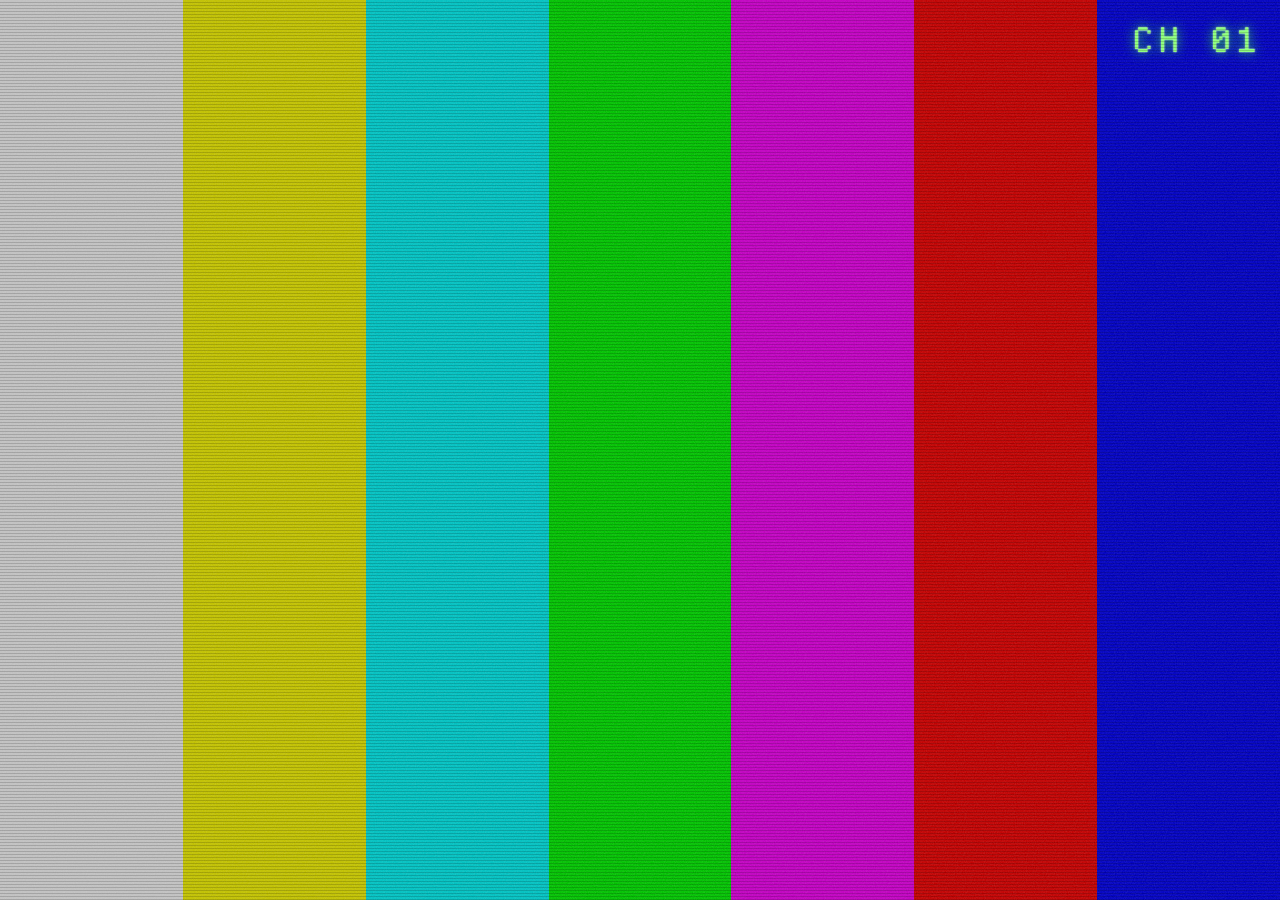
==== android/app/src/main/assets/web/index.html @ 0a12e3d5 "Android: primera versión (interfaz de tele, Stremio, reproductor libmpv, torrents en el teléfono, Le" ====
<!doctype html>
<html lang="es">
<head>
<meta charset="utf-8">
<meta name="viewport" content="width=device-width, initial-scale=1, viewport-fit=cover, user-scalable=no">
<meta name="theme-color" content="#07020c">
<title>SINTONÍA</title>
<link rel="stylesheet" href="style.css">
<link rel="stylesheet" href="extra.css">
</head>
<body>

<!-- Inicio -->
<section id="app">
  <header>
    <div class="top">
      <span class="live"></span>
      <div class="grow">
        <div class="ch mono" id="chNum">CH 01 · 初号機</div>
        <div class="name eva" id="chName">STREMIO</div>
      </div>
      <button class="iconbtn" id="searchBtn" aria-label="Buscar">󰍉</button>
      <button class="iconbtn" id="cfgBtn" aria-label="Configuración">≡</button>
    </div>
    <div class="chips" id="chips"></div>
    <div class="tabs" id="tabs"></div>
  </header>
  <div id="searchBox" class="search hidden"><input id="q" type="search" placeholder="Buscar películas y series…" enterkeyhint="search"></div>
  <main id="rows"></main>
</section>

<!-- Ficha -->
<section id="sheet" class="sheet">
  <button class="iconbtn close" id="sheetClose">✕</button>
  <div class="hero" id="hero"></div>
  <div class="info" id="info"></div>
</section>

<!-- Configuración -->
<section id="cfg" class="sheet">
  <button class="iconbtn close" id="cfgClose">✕</button>
  <div class="cfg" id="cfgBox"></div>
</section>

<!-- Reseña de Letterboxd -->
<section id="review" class="sheet">
  <button class="iconbtn close" id="rvClose">✕</button>
  <div class="cfg" id="rvBox"></div>
</section>

<!-- Elegir -->
<div id="pick" class="pick hidden"><div class="box" id="pickBox"></div></div>

<div id="toast" class="toast hidden"></div>
<div id="bars"></div>
<canvas id="static"></canvas>
<div id="osd" class="mono"></div>
<div id="placa"><div class="l1">SINTONÍA</div><div class="l2" id="placaCh">第壱話 · STREMIO</div><div class="l3">同調 · EN EL AIRE</div></div>

<script src="stremio.js"></script>
<script src="app.js"></script>
</body>
</html>
---- android/app/src/main/assets/web/style.css ----
@font-face { font-family: Mono; src: url(font/mono.otf); }
@font-face { font-family: Eva; src: url(font/serif.ttf); font-weight: 700; }
@font-face { font-family: Sans; src: url(font/sans.ttf); font-weight: 100 900; }
:root { --bg:#07020c; --deep:#14072a; --line:#3d2260; --dim:#9a74c8; --fg:#e2ceff; --hi:#f6eeff; --warn:#ff8a3d;
        --safe-b: env(safe-area-inset-bottom, 0px); --safe-t: env(safe-area-inset-top, 0px); }
* { box-sizing: border-box; -webkit-tap-highlight-color: transparent; }
html, body { margin: 0; background: var(--bg); color: var(--fg); font-family: Sans, system-ui, sans-serif;
             overscroll-behavior: none; -webkit-user-select: none; user-select: none; }
body { transition: background .3s; min-height: 100dvh; }
/* líneas de tubo encima de todo */
body::after { content: ""; position: fixed; inset: 0; pointer-events: none; z-index: 99;
  background: repeating-linear-gradient(0deg, rgba(0,0,0,.16) 0 1px, transparent 1px 3px); }
/* ruido de imagen (como en la tele), encima de todo y moviéndose */
body::before { content: ""; position: fixed; inset: -50%; pointer-events: none; z-index: 98; opacity: .09;
  background-image: url("data:image/svg+xml,%3Csvg xmlns='http://www.w3.org/2000/svg' width='160' height='160'%3E%3Cfilter id='n'%3E%3CfeTurbulence type='fractalNoise' baseFrequency='.9' numOctaves='2' stitchTiles='stitch'/%3E%3CfeColorMatrix values='0 0 0 0 1 0 0 0 0 1 0 0 0 0 1 0 0 0 1.6 -.3'/%3E%3C/filter%3E%3Crect width='100%25' height='100%25' filter='url(%23n)'/%3E%3C/svg%3E");
  animation: grain .5s steps(6) infinite; }
@keyframes grain { 0% { transform: translate(0, 0) } 20% { transform: translate(-7%, 4%) } 40% { transform: translate(5%, -6%) }
  60% { transform: translate(-4%, -3%) } 80% { transform: translate(6%, 5%) } 100% { transform: translate(-2%, 7%) } }
@media (prefers-reduced-motion: reduce) { body::before { animation: none; } }
button { font: inherit; color: inherit; background: none; border: 0; padding: 0; cursor: pointer; }
.mono { font-family: Mono, monospace; letter-spacing: .12em; }
.eva { font-family: Eva, serif; font-weight: 700; letter-spacing: -.02em; transform: scaleX(.78); transform-origin: left center;
       display: inline-block; white-space: nowrap; }
.hidden { display: none !important; }

/* ── Encabezado ── */
header { position: sticky; top: 0; z-index: 10; padding: calc(var(--safe-t) + 12px) 16px 8px;
         background: var(--bg); transition: background .3s; }
/* fundido debajo del encabezado: lo que pasa por abajo no se ve cortado en seco */
header::after { content: ""; position: absolute; left: 0; right: 0; top: 100%; height: 18px; pointer-events: none;
         background: linear-gradient(var(--bg), transparent); }
.top { display: flex; align-items: center; gap: 10px; }
.live { display: inline-block; flex: none; width: 9px; height: 9px; border-radius: 50%; background: var(--warn); box-shadow: 0 0 10px var(--warn);
         animation: blink 1.6s infinite; }
@keyframes blink { 50% { opacity: .3 } }
.top .ch { font-size: 12px; color: var(--dim); }
.top .name { font-size: 30px; color: var(--hi); line-height: 1; }
.top .grow { flex: 1; }
.iconbtn { width: 42px; height: 42px; border-radius: 21px; border: 1.5px solid var(--line); display: grid; place-items: center;
           font-family: Mono; font-size: 18px; color: var(--hi); }
.chips { display: flex; gap: 8px; overflow-x: auto; padding: 12px 0 4px; scrollbar-width: none; }
.chips::-webkit-scrollbar, .scroller::-webkit-scrollbar { display: none; }
.chip { flex: none; padding: 9px 14px; border-radius: 20px; border: 1.5px solid var(--line); font-family: Mono; font-size: 12px;
        letter-spacing: .1em; color: var(--dim); white-space: nowrap; }
.chip.on { background: var(--hi); color: var(--bg); border-color: var(--hi); }
.tabs { display: flex; gap: 22px; padding-top: 8px; }
.tab { font-family: Mono; font-size: 13px; letter-spacing: .15em; color: var(--dim); padding-bottom: 6px; border-bottom: 2px solid transparent; }
.tab.on { color: var(--hi); border-color: var(--hi); }

/* ── Filas ── */
main { padding: 4px 0 calc(110px + var(--safe-b)); }
.row h3 { font-family: Eva; font-size: 22px; margin: 18px 16px 8px; color: var(--hi); font-weight: 700;
          transform: scaleX(.8); transform-origin: left; white-space: nowrap; }
.scroller { display: flex; gap: 10px; overflow-x: auto; padding: 0 16px; scroll-snap-type: x mandatory; scroll-padding: 16px; }
.card { flex: none; width: 70vw; max-width: 330px; aspect-ratio: 16/9; border-radius: 12px; overflow: hidden; position: relative;
        background: var(--deep) center/cover no-repeat; scroll-snap-align: start; box-shadow: 0 0 0 1px var(--line) inset; }
.card::before { content: ""; position: absolute; inset: 0; background: linear-gradient(transparent 45%, rgba(0,0,0,.85)); }
.card .t { position: absolute; left: 12px; right: 12px; bottom: 10px; font-weight: 800; font-size: 15px; color: #fff;
           text-shadow: 0 1px 4px #000; line-height: 1.15; display: -webkit-box; -webkit-line-clamp: 2; -webkit-box-orient: vertical; overflow: hidden; }
.card .p { position: absolute; left: 0; bottom: 0; height: 3px; background: var(--warn); }
.card .badge { position: absolute; right: 8px; top: 8px; font-family: Mono; font-size: 10px; padding: 3px 6px; border-radius: 6px;
               background: rgba(0,0,0,.6); color: #fff; }
.loading { padding: 40px 16px; font-family: Mono; color: var(--dim); font-size: 13px; letter-spacing: .12em; }
.loading::before { content: "▒▒▒  "; animation: blink 1.2s infinite; }

/* ── Ficha / hojas ── */
.sheet { position: fixed; inset: 0; z-index: 30; background: var(--bg); overflow-y: auto; transform: translateY(100%);
         transition: transform .32s cubic-bezier(.2,.8,.2,1); }
.sheet.open { transform: none; }
.hero { position: relative; aspect-ratio: 16/10; background: var(--deep) center/cover no-repeat; }
.hero::after { content: ""; position: absolute; inset: 0; background: linear-gradient(rgba(0,0,0,.2), var(--bg) 96%); }
.close { position: absolute; z-index: 2; top: calc(var(--safe-t) + 12px); left: 14px; background: rgba(0,0,0,.55); border-color: transparent; }
.info { padding: 0 18px 30px; margin-top: -60px; position: relative; z-index: 1; }
.info .title { font-size: 44px; color: #fff; line-height: 1; max-width: 125%; white-space: normal; }
.meta { font-size: 14px; color: var(--dim); margin: 10px 0; }
.desc { font-size: 15px; line-height: 1.45; color: var(--fg); }
.btn { display: flex; align-items: center; justify-content: center; gap: 10px; width: 100%; height: 56px; border-radius: 28px;
       border: 2px solid var(--line); font-family: Mono; font-size: 14px; letter-spacing: .14em; color: var(--hi); margin-top: 10px; }
.btn.main { background: var(--hi); color: var(--bg); border-color: var(--hi); }
.btn small { font-family: Sans; letter-spacing: 0; opacity: .7; }
.seasons { display: flex; gap: 8px; overflow-x: auto; margin: 20px 0 10px; scrollbar-width: none; }
.ep { display: flex; gap: 12px; padding: 10px 0; border-bottom: 1px solid var(--line); align-items: center; }
.ep .n { font-family: Mono; font-size: 13px; color: var(--dim); width: 42px; flex: none; }
.ep .x { flex: 1; font-size: 15px; }
.ep .x div { font-size: 12px; color: var(--dim); margin-top: 3px; display: -webkit-box; -webkit-line-clamp: 2; -webkit-box-orient: vertical; overflow: hidden; }
.ep img { width: 110px; aspect-ratio: 16/9; object-fit: cover; border-radius: 8px; flex: none; background: var(--deep); }

/* ── Elegir (idioma, subtítulos, dónde) ── */
.pick { position: fixed; inset: 0; z-index: 40; background: rgba(0,0,0,.82); display: flex; align-items: flex-end;
        backdrop-filter: blur(6px); -webkit-backdrop-filter: blur(6px); }
.pick .box { width: 100%; padding: 22px 18px calc(22px + var(--safe-b)); background: var(--bg); border-top: 2px solid var(--line);
             border-radius: 22px 22px 0 0; max-height: 80dvh; overflow-y: auto; }
.pick .q { font-family: Mono; font-size: 13px; letter-spacing: .18em; color: var(--dim); margin-bottom: 8px; }
.pick .opt { width: 100%; display: flex; justify-content: space-between; align-items: center; min-height: 58px; padding: 0 22px;
             border-radius: 29px; border: 2px solid var(--line); margin-top: 10px; font-weight: 700; font-size: 17px; text-align: left; }
.pick .opt small { font-family: Mono; font-weight: 400; font-size: 11px; color: var(--dim); }
.pick .opt.def { border-color: var(--hi); }
.pick .err { color: var(--warn); margin: 10px 0; }

/* ── Control remoto ── */
.remote { position: fixed; inset: 0; z-index: 50; background: #000; display: flex; flex-direction: column; transform: translateY(100%);
          transition: transform .32s cubic-bezier(.2,.8,.2,1); }
.remote.open { transform: none; }
.remote .bg { position: absolute; inset: 0; background: center/cover no-repeat; opacity: .35; filter: saturate(.7); }
.remote .bg::after { content: ""; position: absolute; inset: 0; background: linear-gradient(rgba(0,0,0,.3), #000 85%); }
.remote .in { position: relative; flex: 1; display: flex; flex-direction: column; padding: calc(var(--safe-t) + 16px) 20px calc(24px + var(--safe-b)); }
.remote .where { font-family: Mono; font-size: 12px; letter-spacing: .16em; color: var(--hi); display: flex; align-items: center; gap: 8px; margin-top: 18px; }
.remote .rt { font-size: 52px; color: #fff; margin-top: 8px; line-height: .95; white-space: normal; max-width: 125%; }
.remote .ep { border: 0; padding: 4px 0; color: #fff; }
.remote .msg { font-family: Mono; font-size: 13px; color: var(--fg); margin-top: 14px; min-height: 18px; letter-spacing: .08em; }
.remote .sp { flex: 1; }
.bar { height: 34px; display: flex; align-items: center; touch-action: none; }
.bar .track { flex: 1; height: 6px; border-radius: 3px; background: rgba(255,255,255,.2); position: relative; }
.bar .fill { position: absolute; left: 0; top: 0; bottom: 0; border-radius: 3px; background: var(--hi); }
.bar .knob { position: absolute; top: 50%; width: 18px; height: 18px; border-radius: 9px; background: #fff; transform: translate(-50%, -50%); }
.times { display: flex; justify-content: space-between; font-family: Mono; font-size: 12px; color: #ccc; }
.pad { display: grid; grid-template-columns: 1fr 1fr 1.5fr 1fr 1fr; gap: 10px; align-items: center; margin: 24px 0 8px; }
.pad button { height: 62px; border-radius: 31px; border: 1.5px solid rgba(255,255,255,.25); font-family: Mono; font-size: 13px; color: #fff; }
.pad .big { height: 84px; border-radius: 42px; background: #fff; color: #000; font-size: 30px; border: 0; }
.row2 { display: grid; grid-template-columns: repeat(4, 1fr); gap: 10px; }
.row2 button { height: 54px; border-radius: 27px; border: 1.5px solid rgba(255,255,255,.25); font-family: Mono; font-size: 11px;
               letter-spacing: .1em; color: #fff; display: flex; flex-direction: column; align-items: center; justify-content: center; gap: 2px; }
.row2 button b { font-size: 18px; font-weight: 400; }
.row2 button.on { background: rgba(255,255,255,.18); }
.exit { margin-top: 12px; height: 52px; border-radius: 26px; border: 1.5px solid var(--warn); color: var(--warn); font-family: Mono; letter-spacing: .14em; font-size: 13px; }

/* ── Barra de "viendo ahora" ── */
.now { position: fixed; z-index: 20; left: 12px; right: 12px; bottom: calc(12px + var(--safe-b)); height: 66px; border-radius: 33px;
       background: var(--hi); color: var(--bg); display: flex; align-items: center; gap: 12px; padding: 0 8px 0 8px;
       box-shadow: 0 8px 30px rgba(0,0,0,.6); }
.now .th { width: 50px; height: 50px; border-radius: 25px; background: center/cover; flex: none; }
.now .tx { flex: 1; min-width: 0; }
.now .tx b { display: block; white-space: nowrap; overflow: hidden; text-overflow: ellipsis; font-size: 15px; }
.now .tx span { font-family: Mono; font-size: 11px; letter-spacing: .1em; }
.now .pp { width: 50px; height: 50px; border-radius: 25px; background: var(--bg); color: var(--hi); font-size: 20px; flex: none; }

/* ── Buscar ── */
.search { padding: 0 16px; }
.search input { width: 100%; height: 54px; border-radius: 27px; border: 2px solid var(--line); background: transparent; color: var(--hi);
                padding: 0 22px; font: 600 18px Sans; outline: none; -webkit-user-select: text; user-select: text; }
.search input:focus { border-color: var(--hi); }
.grid { display: grid; grid-template-columns: repeat(2, 1fr); gap: 10px; padding: 14px 16px; }
.grid .card { width: auto; max-width: none; }

/* ── Vincular ── */
.pair { min-height: 100dvh; display: flex; flex-direction: column; justify-content: center; padding: 30px; gap: 18px; }
.pair .big { font-size: 64px; color: var(--hi); }
.pair input { height: 76px; border-radius: 38px; border: 2px solid var(--line); background: transparent; color: var(--hi); text-align: center;
              font: 40px Mono; letter-spacing: .5em; outline: none; -webkit-user-select: text; user-select: text; }
.toast { position: fixed; z-index: 90; top: calc(var(--safe-t) + 14px); left: 50%; transform: translateX(-50%); background: var(--hi);
         color: var(--bg); font-family: Mono; font-size: 13px; letter-spacing: .1em; padding: 12px 20px; border-radius: 22px; }
---- android/app/src/main/assets/web/extra.css ----
/* SINTONÍA en el celular: lo que suma a la estética del control remoto */
html, body { height: 100%; }
.top .grow { min-width: 0; }
.iconbtn { flex: none; }

/* estática de tele (cambio de canal y encendido) */
#static { position: fixed; inset: 0; z-index: 95; pointer-events: none; opacity: 0; width: 100%; height: 100%; }
#osd { position: fixed; z-index: 96; top: calc(var(--safe-t) + 18px); right: 18px; font-family: Mono; font-size: 34px;
       color: #8cff7a; text-shadow: 0 0 12px #3f3, 0 0 2px #fff; pointer-events: none; opacity: 0; transition: opacity .25s; }
#osd.on { opacity: 1; }
#bars { position: fixed; inset: 0; z-index: 94; display: flex; pointer-events: none; opacity: 0; transition: opacity .3s; }
#bars i { flex: 1; }
#bars.on { opacity: 1; }
#placa { position: fixed; inset: 0; z-index: 97; background: #000; display: flex; flex-direction: column; justify-content: center;
         padding: 0 26px; pointer-events: none; opacity: 0; transition: opacity .35s; }
#placa.on { opacity: 1; }
#placa .l1 { font-family: Eva; font-weight: 700; color: #fff; font-size: 64px; line-height: .9; transform: scaleX(.72); transform-origin: left; }
#placa .l2 { font-family: Eva; font-weight: 700; color: #fff; font-size: 30px; transform: scaleX(.72); transform-origin: left; margin-top: 10px; }
#placa .l3 { font-family: Mono; font-size: 12px; letter-spacing: .3em; color: #e33; margin-top: 18px; }

/* ficha */
.sheet { -webkit-overflow-scrolling: touch; }
.btns2 { display: grid; grid-template-columns: 1fr 1fr; gap: 10px; }
.btns2 .btn { font-size: 12px; }
.cast { font-size: 13px; color: var(--dim); margin-top: 12px; line-height: 1.5; }

/* configuración */
.cfg { padding: calc(var(--safe-t) + 70px) 18px calc(40px + var(--safe-b)); }
.cfg h2 { font-family: Mono; font-size: 13px; letter-spacing: .2em; color: var(--dim); margin: 26px 0 6px; font-weight: 400; }
.cfg .who { font-size: 15px; color: var(--fg); margin: 6px 0; line-height: 1.4; }
.cfg .who b { color: var(--hi); }
.cfg .note { font-size: 13px; color: var(--dim); line-height: 1.45; margin-top: 6px; }
.field { width: 100%; height: 54px; border-radius: 27px; border: 2px solid var(--line); background: transparent; color: var(--hi);
         padding: 0 22px; font: 600 17px Sans; outline: none; margin-top: 10px; -webkit-user-select: text; user-select: text; }
.field:focus { border-color: var(--hi); }
.seg { display: flex; gap: 8px; flex-wrap: wrap; margin-top: 8px; }
.err { color: var(--warn); font-size: 14px; margin-top: 8px; }

/* reseña */
.stars { display: flex; gap: 6px; margin: 18px 0 6px; }
.stars button { font-size: 44px; line-height: 1; color: var(--line); position: relative; width: 50px; }
.stars button.on { color: var(--hi); }
.stars button.half { background: linear-gradient(90deg, var(--hi) 50%, var(--line) 50%); -webkit-background-clip: text; background-clip: text; color: transparent; }
textarea.field { height: 140px; border-radius: 22px; padding: 16px 20px; resize: none; font-weight: 400; line-height: 1.4; }
.toggles { display: flex; gap: 8px; margin-top: 12px; flex-wrap: wrap; }

/* lista vacía / bienvenida */
.hola { padding: 30px 18px; }
.hola .eva { font-size: 46px; color: var(--hi); }
.hola p { font-size: 16px; line-height: 1.5; color: var(--fg); }
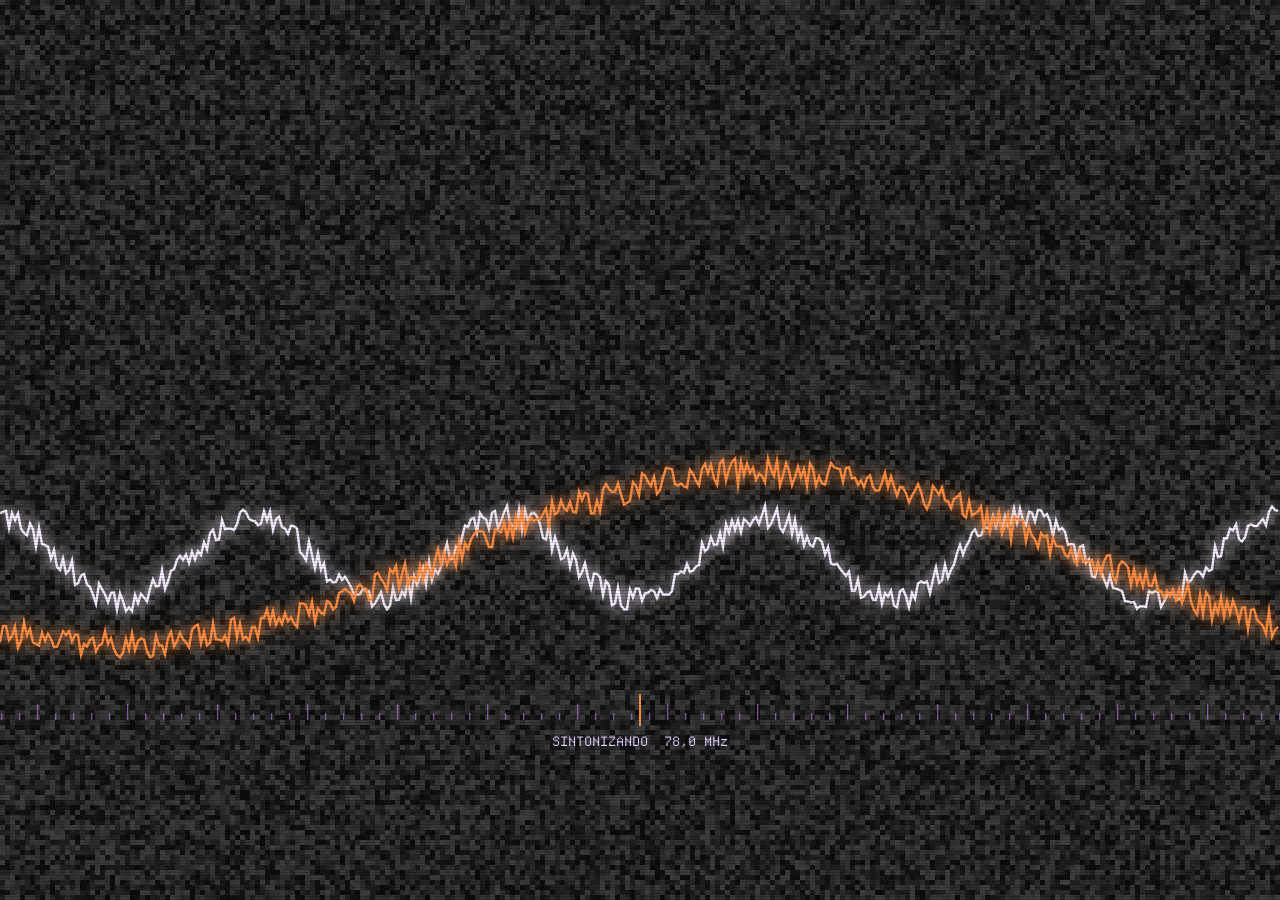
==== commit 48ae5914: "Android: Chromecast con servicio en primer plano, entrada animada, búsqueda con menú, reproductor co" ====
--- a/android/app/src/main/assets/web/index.html
+++ b/android/app/src/main/assets/web/index.html
@@ -25,7 +25,6 @@
     <div class="chips" id="chips"></div>
     <div class="tabs" id="tabs"></div>
   </header>
-  <div id="searchBox" class="search hidden"><input id="q" type="search" placeholder="Buscar películas y series…" enterkeyhint="search"></div>
   <main id="rows"></main>
 </section>
 
@@ -34,6 +33,19 @@
   <button class="iconbtn close" id="sheetClose">✕</button>
   <div class="hero" id="hero"></div>
   <div class="info" id="info"></div>
+</section>
+
+<!-- Buscar -->
+<section id="buscar" class="sheet">
+  <div class="bq">
+    <div class="bqTop">
+      <button class="iconbtn" id="bqClose">✕</button>
+      <div class="mono bqLbl">BUSCAR · 探す</div>
+    </div>
+    <div class="bqField"><span class="mono">󰍉</span><input id="q" type="search" placeholder="Película, serie, actor…" enterkeyhint="search" autocomplete="off"><button id="qClear" class="mono hidden">✕</button></div>
+    <div class="seg" id="bqTipo"></div>
+  </div>
+  <div id="bqBody"></div>
 </section>
 
 <!-- Configuración -->
@@ -51,11 +63,56 @@
 <!-- Elegir -->
 <div id="pick" class="pick hidden"><div class="box" id="pickBox"></div></div>
 
+<!-- Control remoto de la tele -->
+<section id="remote" class="remote">
+  <div class="bg" id="rBg"></div>
+  <div class="in">
+    <button class="iconbtn" id="rClose" style="border-color:rgba(255,255,255,.3)">⌄</button>
+    <div class="where" id="rWhere"></div>
+    <div class="eva rt" id="rTitle"></div>
+    <div class="ep" id="rEp"></div>
+    <div class="msg" id="rMsg"></div>
+    <div class="sp"></div>
+    <div class="bar" id="bar"><div class="track"><div class="fill" id="fill"></div><div class="knob" id="knob"></div></div></div>
+    <div class="times"><span id="tPos">0:00</span><span id="tLeft">-0:00</span></div>
+    <div class="pad">
+      <button data-c="seek -60">-60</button>
+      <button data-c="seek -10">-10</button>
+      <button class="big" id="ppBtn" data-c="pause">❚❚</button>
+      <button data-c="seek 10">+10</button>
+      <button data-c="seek 60">+60</button>
+    </div>
+    <div class="row2">
+      <button data-c="vol -0.05"><b>−</b>VOLUMEN</button>
+      <button data-c="vol 0.05"><b>+</b>VOLUMEN</button>
+      <button id="subBtn" data-c="subs"><b>󰨖</b>SUBTÍTULOS</button>
+      <button data-c="next"><b>⇆</b>OTRA FUENTE</button>
+    </div>
+    <div class="times" id="volLine" style="justify-content:center;margin-top:8px"></div>
+    <button class="exit" id="exitBtn">CORTAR Y APAGAR LA TELE</button>
+  </div>
+</section>
+
+<!-- En la tele ahora -->
+<div id="now" class="now hidden">
+  <div class="th" id="nTh"></div>
+  <div class="tx"><b id="nTitle"></b><span id="nSub"></span></div>
+  <button class="pp" id="nPP">❚❚</button>
+</div>
+
 <div id="toast" class="toast hidden"></div>
 <div id="bars"></div>
 <canvas id="static"></canvas>
 <div id="osd" class="mono"></div>
-<div id="placa"><div class="l1">SINTONÍA</div><div class="l2" id="placaCh">第壱話 · STREMIO</div><div class="l3">同調 · EN EL AIRE</div></div>
+<div id="intro">
+  <div class="stage">
+    <canvas id="introCv"></canvas>
+    <div class="kanji">同調</div>
+    <div class="ttl" id="introTitle"></div>
+    <div class="tag mono" id="introTag"></div>
+    <div class="ibars"><i></i><i></i><i></i><i></i><i></i><i></i><i></i></div>
+  </div>
+</div>
 
 <script src="stremio.js"></script>
 <script src="app.js"></script>
--- a/android/app/src/main/assets/web/extra.css
+++ b/android/app/src/main/assets/web/extra.css
@@ -11,12 +11,7 @@
 #bars { position: fixed; inset: 0; z-index: 94; display: flex; pointer-events: none; opacity: 0; transition: opacity .3s; }
 #bars i { flex: 1; }
 #bars.on { opacity: 1; }
-#placa { position: fixed; inset: 0; z-index: 97; background: #000; display: flex; flex-direction: column; justify-content: center;
          padding: 0 26px; pointer-events: none; opacity: 0; transition: opacity .35s; }
-#placa.on { opacity: 1; }
-#placa .l1 { font-family: Eva; font-weight: 700; color: #fff; font-size: 64px; line-height: .9; transform: scaleX(.72); transform-origin: left; }
-#placa .l2 { font-family: Eva; font-weight: 700; color: #fff; font-size: 30px; transform: scaleX(.72); transform-origin: left; margin-top: 10px; }
-#placa .l3 { font-family: Mono; font-size: 12px; letter-spacing: .3em; color: #e33; margin-top: 18px; }
 
 /* ficha */
 .sheet { -webkit-overflow-scrolling: touch; }
@@ -48,3 +43,77 @@
 .hola { padding: 30px 18px; }
 .hola .eva { font-size: 46px; color: var(--hi); }
 .hola p { font-size: 16px; line-height: 1.5; color: var(--fg); }
+
+/* ── Entrada: la tele se enciende y sintoniza (同調 = en sintonía) ── */
+#intro { position: fixed; inset: 0; z-index: 97; background: #000; }
+#intro.hidden { display: none; }
+#intro .stage { position: absolute; inset: 0; background: #000; overflow: hidden; transform-origin: 50% 50%; }
+#introCv { position: absolute; inset: 0; width: 100%; height: 100%; }
+#intro .kanji { position: absolute; left: 0; right: 0; top: 50%; text-align: center; font-size: 46vw; line-height: 1;
+  color: var(--hi); opacity: 0; transform: translateY(-58%) scale(1.25); font-weight: 900; letter-spacing: -.05em; pointer-events: none; }
+#intro .ttl { position: absolute; left: 0; right: 0; top: 36%; text-align: center; font-family: Eva; font-weight: 700;
+  font-size: 19vw; color: #fff; transform: scaleX(.74); white-space: nowrap; letter-spacing: -.01em;
+  text-shadow: 0 0 18px var(--hi), 0 0 2px #fff; }
+#intro .ttl span { display: inline-block; opacity: 0; transform: translateY(45%) scaleY(2.1); will-change: transform, opacity; }
+#intro .tag { position: absolute; left: 0; right: 0; top: calc(36% + 25vw); text-align: center; font-size: 12px;
+  letter-spacing: .34em; color: var(--dim); clip-path: inset(0 100% 0 0); }
+#intro .ibars { position: absolute; inset: 0; display: flex; opacity: 0; pointer-events: none; mix-blend-mode: screen; }
+#intro .ibars i { flex: 1; }
+#intro .ibars i:nth-child(1) { background: #c0c0c0 } #intro .ibars i:nth-child(2) { background: #c0c000 }
+#intro .ibars i:nth-child(3) { background: #00c0c0 } #intro .ibars i:nth-child(4) { background: #00c000 }
+#intro .ibars i:nth-child(5) { background: #c000c0 } #intro .ibars i:nth-child(6) { background: #c00000 }
+#intro .ibars i:nth-child(7) { background: #0000c0 }
+#intro.sync .ttl span { animation: letra .7s cubic-bezier(.16, 1, .3, 1) forwards; animation-delay: calc(var(--i) * 55ms + 140ms); }
+#intro.sync .kanji { animation: kanji 1.6s cubic-bezier(.16, 1, .3, 1) forwards; }
+#intro.sync .tag { animation: escribir .9s steps(28) .75s forwards; }
+@keyframes letra { 60% { opacity: 1; } to { opacity: 1; transform: none; } }
+@keyframes kanji { to { opacity: .11; transform: translateY(-58%) scale(1); } }
+@keyframes escribir { to { clip-path: inset(0 0 0 0); } }
+#intro.glitch .stage { animation: glitch .32s steps(1) forwards; }
+#intro.glitch .ibars { animation: barras .32s steps(1) forwards; }
+@keyframes glitch {
+  0% { transform: translateX(-3%) skewX(-6deg); }
+  25% { transform: translateX(4%) scaleY(1.03); }
+  50% { transform: translateX(-1%) skewX(4deg); clip-path: inset(12% 0 30% 0); }
+  75% { transform: translateX(2%); clip-path: none; }
+  100% { transform: none; } }
+@keyframes barras { 0% { opacity: .0 } 25% { opacity: .75 } 50% { opacity: .2 } 75% { opacity: .6 } 100% { opacity: 0 } }
+#intro.off { background: transparent; transition: background .1s; }
+#intro.off .stage { animation: tvoff .5s cubic-bezier(.7, 0, .84, 0) forwards; will-change: transform; }
+#intro .stage::after { content: ""; position: absolute; inset: 0; background: #fff; opacity: 0; pointer-events: none; }
+#intro.off .stage::after { animation: blanco .5s ease-in forwards; }
+@keyframes tvoff {
+  0% { transform: none; }
+  55% { transform: scaleY(.006) scaleX(1); }
+  100% { transform: scaleY(.006) scaleX(0); } }
+@keyframes blanco { 0% { opacity: 0 } 50% { opacity: .9 } 100% { opacity: 1 } }
+
+/* ── Buscar ── */
+#buscar { z-index: 29; }   /* la ficha (30) se abre encima */
+.bq { position: sticky; top: 0; z-index: 2; background: var(--bg); padding: calc(var(--safe-t) + 14px) 16px 10px; }
+.bq::after { content: ""; position: absolute; left: 0; right: 0; top: 100%; height: 18px; background: linear-gradient(var(--bg), transparent); pointer-events: none; }
+.bqTop { display: flex; align-items: center; gap: 14px; }
+.bqLbl { font-size: 12px; color: var(--dim); letter-spacing: .24em; }
+.bqField { display: flex; align-items: center; gap: 10px; margin-top: 14px; height: 60px; border-radius: 30px; border: 2px solid var(--line);
+           padding: 0 10px 0 20px; transition: border-color .2s; }
+.bqField:focus-within { border-color: var(--hi); box-shadow: 0 0 18px -4px var(--hi); }
+.bqField span { color: var(--dim); font-size: 18px; }
+.bqField input { flex: 1; min-width: 0; height: 100%; background: transparent; border: 0; outline: none; color: var(--hi);
+                 font: 600 19px Sans; -webkit-user-select: text; user-select: text; }
+.bqField input::-webkit-search-cancel-button { display: none; }
+.bqField button { width: 40px; height: 40px; border-radius: 20px; color: var(--dim); }
+#bqBody { padding: 4px 0 calc(40px + var(--safe-b)); }
+.bqH { font-family: Mono; font-size: 12px; letter-spacing: .22em; color: var(--dim); margin: 22px 16px 10px; display: flex; justify-content: space-between; }
+.bqH button { font-family: Mono; font-size: 11px; color: var(--dim); letter-spacing: .14em; }
+.recents { display: flex; flex-wrap: wrap; gap: 8px; padding: 0 16px; }
+.recents .chip { letter-spacing: .04em; font-family: Sans; font-size: 14px; font-weight: 600; }
+.generos { display: grid; grid-template-columns: 1fr 1fr; gap: 10px; padding: 0 16px; }
+.gen { height: 84px; border-radius: 16px; position: relative; overflow: hidden; text-align: left; padding: 12px 14px;
+       background: linear-gradient(135deg, var(--deep), var(--bg)); box-shadow: 0 0 0 1px var(--line) inset; }
+.gen b { position: absolute; left: 14px; bottom: 8px; font-family: Eva; font-weight: 700; font-size: 24px; color: var(--hi);
+         transform: scaleX(.8); transform-origin: left; white-space: nowrap; }
+.gen i { position: absolute; right: -6px; top: -14px; font-style: normal; font-size: 64px; opacity: .13; color: var(--hi); font-weight: 900; }
+.gen:active { transform: scale(.97); }
+.gen { transition: transform .12s; }
+.bqRes .grid { padding-top: 6px; }
+.card .yr { position: absolute; left: 8px; top: 8px; font-family: Mono; font-size: 10px; padding: 3px 6px; border-radius: 6px; background: rgba(0,0,0,.6); color: #fff; }
